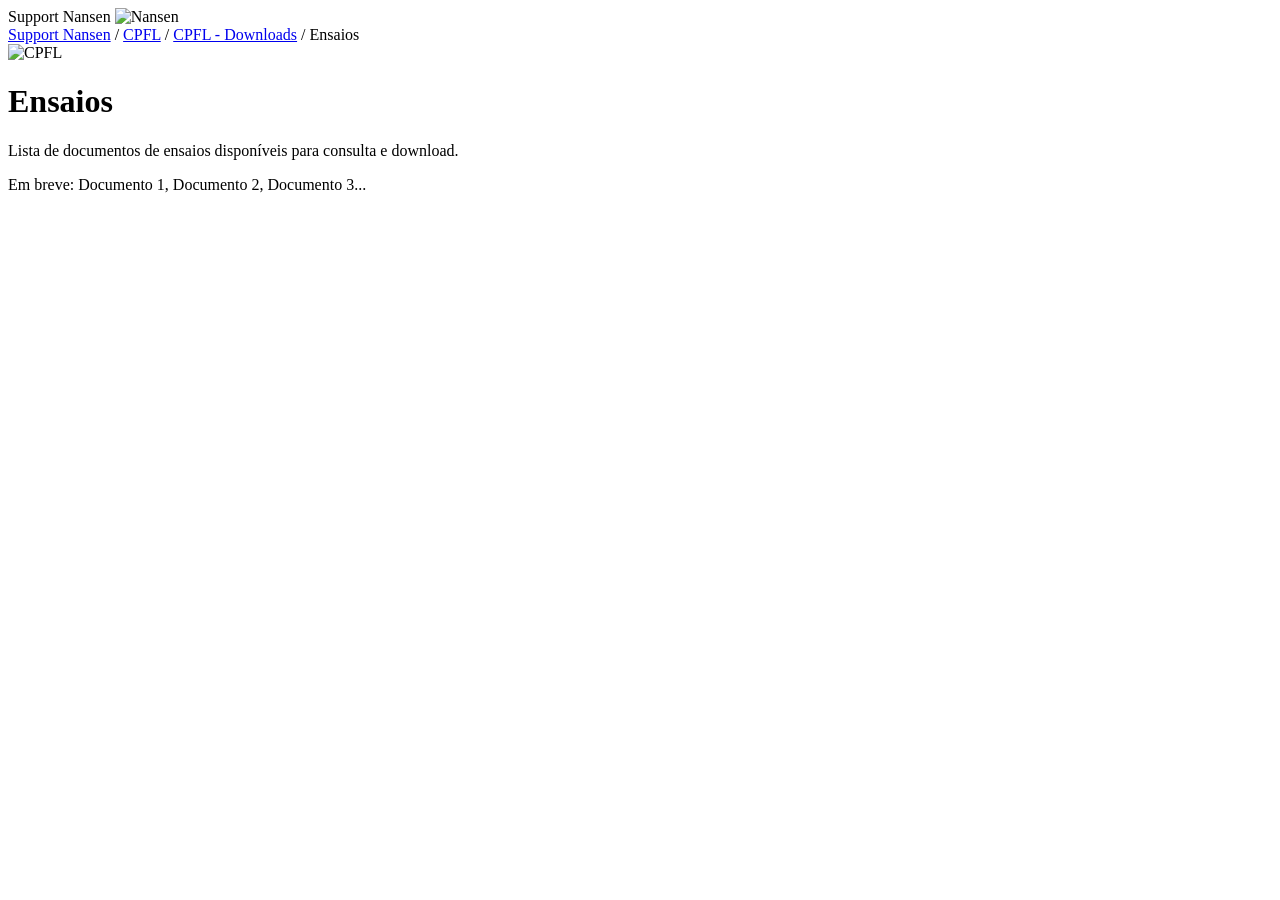
==== jiraCPFL/html/ensaios.html @ a7dd7672 "update" ====
<!DOCTYPE html>
<html lang="pt-BR">
<head>
  <meta charset="UTF-8">
  <meta name="viewport" content="width=device-width, initial-scale=1.0">
  <title>Ensaios - CPFL</title>
  <link rel="preconnect" href="https://fonts.googleapis.com">
  <link rel="preconnect" href="https://fonts.gstatic.com" crossorigin>
  <link href="https://fonts.googleapis.com/css2?family=Roboto:wght@400;500;700&display=swap" rel="stylesheet">
  <link rel="stylesheet" href="styles.css">
</head>
<body>
  <div class="topbar">
    <div class="topbar-inner">
      <span class="topbar-brand">Support Nansen</span>
      <img class="topbar-logo" src="assets/nansen-logo-real.png" alt="Nansen">
    </div>
  </div>
  <div class="container">
    <div class="breadcrumb">
      <a href="https://nansen-support.atlassian.net/servicedesk/customer/portals">Support Nansen</a>
      <span class="sep">/</span>
      <a href="https://nansen-support.atlassian.net/servicedesk/customer/portal/283">CPFL</a>
      <span class="sep">/</span>
      <a href="index.html">CPFL - Downloads</a>
      <span class="sep">/</span>
      <span>Ensaios</span>
    </div>

    <div class="page-header">
      <img class="logo" src="assets/logocpfl.jpg" alt="CPFL">
      <h1>Ensaios</h1>
    </div>

    <p class="welcome-text">Lista de documentos de ensaios disponíveis para consulta e download.</p>

    <div class="doc-list">
      <p class="empty-state">Em breve: Documento 1, Documento 2, Documento 3...</p>
    </div>
  </div>
</body>
</html>
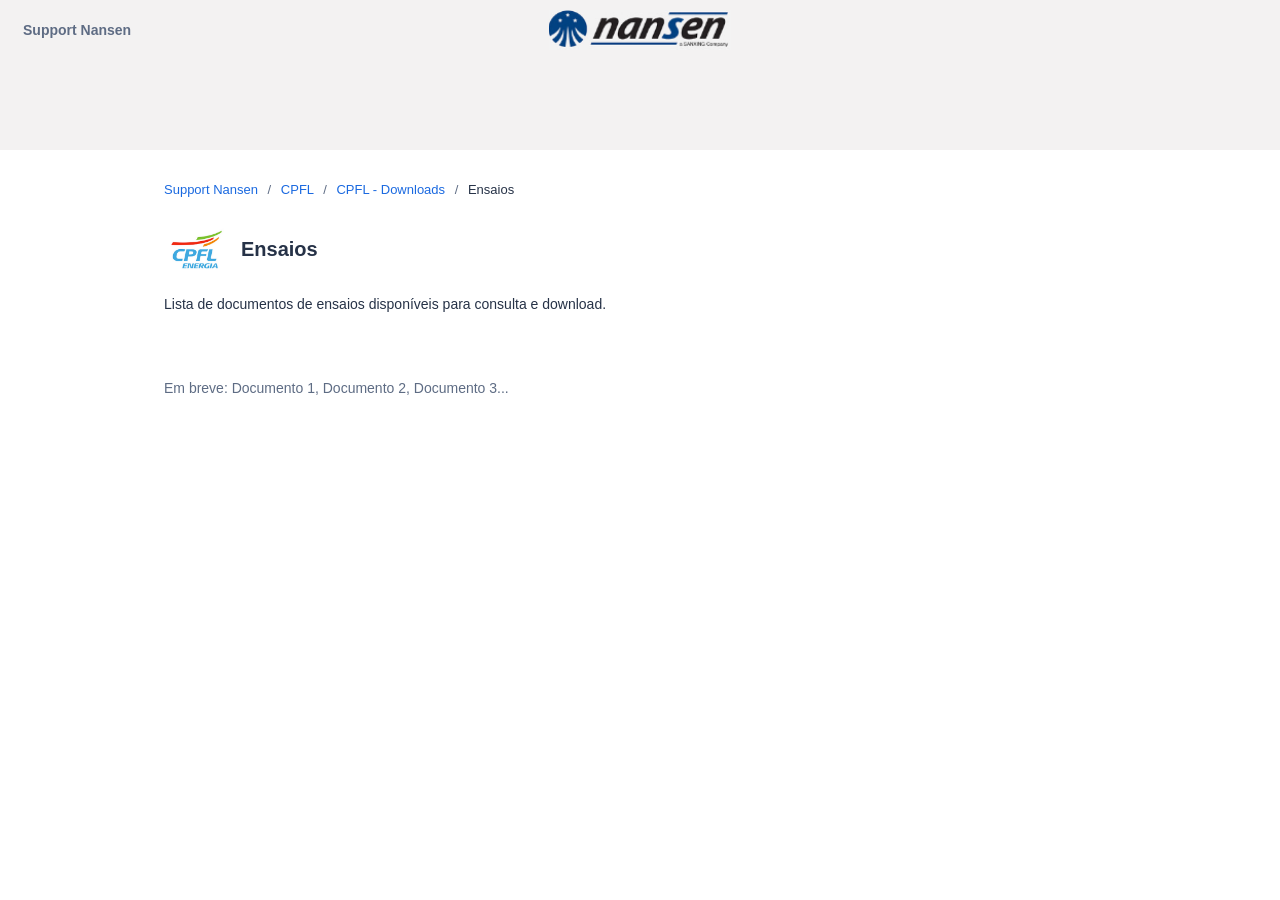
==== commit 95333c0c: "Corrige links entre paginas e caminhos de imagens/CSS" ====
--- a/jiraCPFL/html/ensaios.html
+++ b/jiraCPFL/html/ensaios.html
@@ -7,13 +7,13 @@
   <link rel="preconnect" href="https://fonts.googleapis.com">
   <link rel="preconnect" href="https://fonts.gstatic.com" crossorigin>
   <link href="https://fonts.googleapis.com/css2?family=Roboto:wght@400;500;700&display=swap" rel="stylesheet">
-  <link rel="stylesheet" href="styles.css">
+  <link rel="stylesheet" href="../css/styles.css">
 </head>
 <body>
   <div class="topbar">
     <div class="topbar-inner">
       <span class="topbar-brand">Support Nansen</span>
-      <img class="topbar-logo" src="assets/nansen-logo-real.png" alt="Nansen">
+      <img class="topbar-logo" src="../../assets/nansen-logo-real.png" alt="Nansen">
     </div>
   </div>
   <div class="container">
@@ -22,13 +22,13 @@
       <span class="sep">/</span>
       <a href="https://nansen-support.atlassian.net/servicedesk/customer/portal/283">CPFL</a>
       <span class="sep">/</span>
-      <a href="index.html">CPFL - Downloads</a>
+      <a href="../../index.html">CPFL - Downloads</a>
       <span class="sep">/</span>
       <span>Ensaios</span>
     </div>
 
     <div class="page-header">
-      <img class="logo" src="assets/logocpfl.jpg" alt="CPFL">
+      <img class="logo" src="../../assets/logocpfl.jpg" alt="CPFL">
       <h1>Ensaios</h1>
     </div>
 
--- a/jiraCPFL/css/styles.css
+++ b/jiraCPFL/css/styles.css
@@ -0,0 +1,223 @@
+:root {
+  --nansen-blue: #1a69e0;
+  --text-dark: #263247;
+  --text-gray: #5E6C84;
+  --border-color: #DFE1E6;
+  --card-bg: #fafafa;
+  --card-bg-hover: #EBECF0;
+}
+
+* {
+  box-sizing: border-box;
+}
+
+body {
+  margin: 0;
+  font-family: Arial, Helvetica, sans-serif;
+  background: #FFFFFF;
+  color: var(--text-dark);
+}
+
+.topbar {
+  background: #f3f2f2;
+  border-bottom: 0px solid var(--border-color);
+}
+
+.topbar-inner {
+  position: relative;
+  max-width: 1270px;
+  margin: 0 auto;
+  padding: 10px 24px 100px;
+  display: flex;
+  align-items: flex-start;
+  justify-content: center;
+}
+
+.topbar-brand {
+  position: absolute;
+  top: 22px;
+  left: 18px;
+  font-size: 14px;
+  font-weight: 560;
+  color: var(--text-gray);
+}
+
+.topbar-logo {
+  height: 40px;
+  width: auto;
+  display: block;
+  margin: 0 auto;
+}
+
+.topbar-icons {
+  flex: 1;
+  display: flex;
+  justify-content: flex-end;
+  font-size: 22px;
+  color: var(--text-gray);
+}
+
+.container {
+  max-width: 1000px;
+  margin: 0 auto;
+  padding: 32px 24px 80px;
+}
+
+.breadcrumb {
+  font-size: 13px;
+  margin-bottom: 20px;
+}
+
+.breadcrumb a {
+  color: var(--nansen-blue);
+  text-decoration: none;
+}
+
+.breadcrumb a:hover {
+  text-decoration: underline;
+}
+
+.breadcrumb .sep {
+  color: var(--text-gray);
+  margin: 0 6px;
+}
+
+.page-header {
+  display: flex;
+  align-items: center;
+  gap: 12px;
+  margin-bottom: 12px;
+}
+
+.page-header img.logo {
+  height: 65px;
+  width: auto;
+}
+
+.page-header h1 {
+  font-size: 20px;
+  margin: 0;
+  color: var(--text-dark);
+}
+
+.welcome-text {
+  color: var(--text-dark);
+  font-size: 14px;
+  margin-bottom: 30px;
+}
+
+.section-header {
+  display: flex;
+  align-items: center;
+  justify-content: space-between;
+  margin-bottom: 16px;
+}
+
+.section-header h2 {
+  font-size: 16px;
+  margin: 0;
+  display: flex;
+  align-items: center;
+  gap: 8px;
+  color: var(--text-dark);
+}
+
+.btn-secondary {
+  background: #FFFFFF;
+  border: 1px solid var(--border-color);
+  border-radius: 3px;
+  padding: 8px 14px;
+  font-size: 13px;
+  color: var(--text-dark);
+  cursor: pointer;
+  display: flex;
+  align-items: center;
+  gap: 6px;
+  text-decoration: none;
+}
+
+.btn-secondary:hover {
+  background: var(--card-bg);
+}
+
+.card-list {
+  display: flex;
+  flex-direction: column;
+  gap: 28px;
+}
+
+.card {
+  display: flex;
+  align-items: center;
+  justify-content: space-between;
+  background: var(--card-bg);
+  border: 1px solid var(--border-color);
+  border-radius: 4px;
+  padding: 28px 28px;
+  text-decoration: none;
+  color: inherit;
+  transition: background 0.15s ease, transform 0.15s ease, box-shadow 0.15s ease;
+}
+
+.card:hover {
+  transform: translateY(-3px);
+  box-shadow: 0 4px 10px rgba(9, 30, 66, 0.15);
+}
+
+.card-title {
+  color: var(--nansen-blue);
+  font-weight: 600;
+  font-size: 14px;
+  margin: 0 0 4px 0;
+}
+
+.card-desc {
+  color: var(--text-gray);
+  font-size: 14px;
+  margin: 0;
+}
+
+.chevron {
+  color: var(--text-gray);
+  font-size: 28px;
+  margin-left: 12px;
+  flex-shrink: 0;
+}
+
+/* Sub-page (document list) styles */
+.doc-list {
+  display: flex;
+  flex-direction: column;
+  gap: 4px;
+}
+
+.doc-item {
+  display: flex;
+  align-items: center;
+  gap: 12px;
+  padding: 14px 16px;
+  border-bottom: 1px solid var(--border-color);
+  text-decoration: none;
+  color: var(--text-dark);
+}
+
+.doc-item:hover {
+  background: var(--card-bg);
+}
+
+.doc-item .doc-icon {
+  color: var(--text-gray);
+  font-size: 16px;
+}
+
+.doc-item .doc-name {
+  font-size: 14px;
+  color: var(--nansen-blue);
+  font-weight: 500;
+}
+
+.empty-state {
+  color: var(--text-gray);
+  font-size: 14px;
+  padding: 24px 0;
+}
